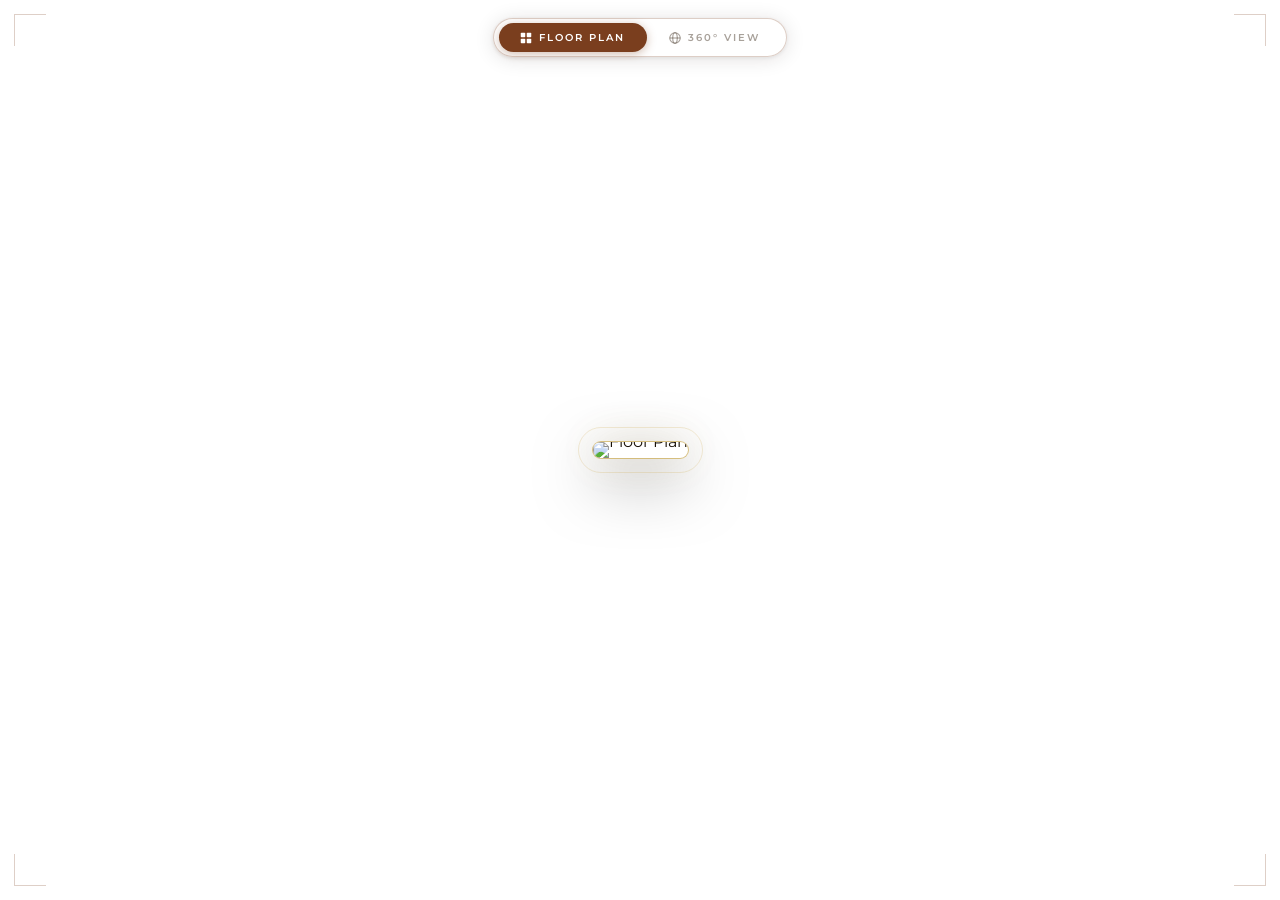
==== unit1/index.html @ e941a311 "Update index.html" ====
<!doctype html>
<html lang="en">
<head>
  <meta charset="UTF-8" />
  <meta name="viewport" content="width=device-width, initial-scale=1.0" />
  <title>Brigade Stellaris · 360° Virtual Tour</title>

  <link href="https://fonts.googleapis.com/css2?family=Cormorant+Garamond:ital,wght@0,300;0,400;0,600;1,300&family=Montserrat:wght@300;400;500;600&display=swap" rel="stylesheet">

  <style>
    *, *::before, *::after { margin: 0; padding: 0; box-sizing: border-box; }

    :root {
      --rust:         #7a3e1e;
      --rust-light:   #9b5030;
      --rust-dim:     rgba(122,62,30,0.15);
      --rust-border:  rgba(122,62,30,0.25);
      --bg:           #f2ede8;
      --panel-bg:     #ffffff;
      --text-dark:    #1a1208;
      --text-mid:     #3d2e1e;
      --text-dim:     rgba(61,46,30,0.45);
      --cream:        #f5f0ea;
      --shadow:       rgba(30,16,6,0.12);
    }

    html, body {
      width: 100%; height: 100%;
      overflow: hidden;
      background: var(--bg);
      font-family: 'Montserrat', sans-serif;
      color: var(--text-dark);
    }

    canvas {
      position: fixed !important;
      top: 0; left: 0;
      width: 100% !important;
      height: 100% !important;
      z-index: 1;
    }

    /* ── VIEW SWITCH PILL ── */
    #view-switch {
      position: fixed;
      top: 18px;
      left: 50%;
      transform: translateX(-50%);
      z-index: 900;
      display: flex;
      align-items: center;
      background: rgba(255,255,255,0.95);
      border: 1px solid var(--rust-border);
      border-radius: 999px;
      padding: 4px;
      user-select: none;
      backdrop-filter: blur(16px);
      -webkit-backdrop-filter: blur(16px);
      box-shadow: 0 2px 20px var(--shadow), 0 1px 4px rgba(0,0,0,0.08);
    }

    #vs-track {
      position: absolute;
      top: 4px;
      height: calc(100% - 8px);
      border-radius: 999px;
      background: var(--rust);
      box-shadow: 0 2px 10px rgba(122,62,30,0.35);
      transition: left 0.32s cubic-bezier(0.4,0,0.2,1),
                  width 0.32s cubic-bezier(0.4,0,0.2,1);
      pointer-events: none;
    }

    .vs-btn {
      position: relative;
      z-index: 1;
      padding: 8px 22px;
      border-radius: 999px;
      border: none;
      background: transparent;
      color: var(--text-dim);
      font-family: 'Montserrat', sans-serif;
      font-size: 10px;
      font-weight: 600;
      letter-spacing: 2px;
      text-transform: uppercase;
      cursor: pointer;
      transition: color 0.25s;
      display: flex;
      align-items: center;
      gap: 7px;
      white-space: nowrap;
      outline: none;
      -webkit-tap-highlight-color: transparent;
    }

    .vs-btn svg { width: 12px; height: 12px; fill: currentColor; flex-shrink: 0; }
    .vs-btn.active { color: #ffffff; }

    @media (max-width: 480px) {
      .vs-btn { padding: 7px 13px; font-size: 9px; letter-spacing: 1px; }
      #view-switch { top: 10px; }
      #side-panel { width: 100vw; }
      #toggle.open { left: 100vw; }
    }

    /* ── PANEL TOGGLE — white, rust arrow ── */
    #toggle {
      position: fixed;
      top: 50%;
      left: 0;
      transform: translateY(-50%);
      z-index: 700;
      width: 26px;
      height: 60px;
      display: flex;
      align-items: center;
      justify-content: center;
      background: #ffffff;
      border: 1px solid rgba(122,62,30,0.25);
      border-left: none;
      border-radius: 0 10px 10px 0;
      cursor: pointer;
      color: #7a3e1e;
      font-size: 12px;
      transition: left 0.32s cubic-bezier(0.4,0,0.2,1);
      box-shadow: 3px 0 14px rgba(122,62,30,0.15);
      user-select: none;
      -webkit-tap-highlight-color: transparent;
    }

    #toggle:hover {
      background: #f5ede0;
      border-color: #7a3e1e;
    }

    #toggle.open { left: 260px; }

    /* ── SIDE PANEL ── */
    #side-panel {
      position: fixed;
      left: 0; top: 0;
      width: 260px; height: 100%;
      background: #ffffff;
      border-right: 1px solid rgba(122,62,30,0.18);
      transform: translateX(-100%);
      transition: transform 0.32s cubic-bezier(0.4,0,0.2,1);
      z-index: 650;
      overflow-y: auto;
      display: flex;
      flex-direction: column;
      scrollbar-width: none;
      box-shadow: 6px 0 32px rgba(30,16,6,0.14);
    }

    #side-panel::-webkit-scrollbar { width: 0; }
    #side-panel.open { transform: translateX(0); }

    #side-panel::before {
      content: '';
      display: block;
      height: 4px;
      background: var(--rust);
      flex-shrink: 0;
    }

    #panel-header {
      padding: 20px 18px 14px;
      flex-shrink: 0;
      background: #ffffff;
    }

    #panel-header .ph-eyebrow {
      font-size: 9px;
      font-weight: 600;
      letter-spacing: 3px;
      text-transform: uppercase;
      color: var(--rust);
      margin-bottom: 5px;
    }

    #panel-header .ph-title {
      font-family: 'Cormorant Garamond', serif;
      font-size: 26px;
      font-weight: 600;
      color: var(--text-dark);
      line-height: 1.15;
    }

    .panel-divider {
      height: 1px;
      margin: 0;
      background: rgba(122,62,30,0.15);
      flex-shrink: 0;
    }

    #room-list {
      flex: 1;
      padding: 0;
      display: flex;
      flex-direction: column;
    }

    /* ── Room tiles ── */
    .room-btn {
      position: relative;
      display: flex;
      align-items: center;
      padding: 0;
      height: 56px;
      cursor: pointer;
      border: none;
      border-bottom: 1px solid rgba(122,62,30,0.10);
      background: #1a1208;
      transition: background 0.2s;
      flex-shrink: 0;
      -webkit-tap-highlight-color: transparent;
      overflow: hidden;
    }

    .room-btn:hover  { background: #0d0a06; }
    .room-btn.active { background: var(--rust); }

    .room-btn .thumb {
      position: absolute;
      inset: 0;
      width: 100%; height: 100%;
      object-fit: cover;
      opacity: 0.55;
      transition: opacity 0.3s, transform 0.4s;
      display: block;
    }

    .room-btn:hover .thumb  { opacity: 0.75; transform: scale(1.04); }
    .room-btn.active .thumb { opacity: 0.40; }

    .room-btn::after {
      content: '';
      position: absolute;
      inset: 0;
      background: transparent;
      pointer-events: none;
    }

    .room-btn.active::after {
      background: linear-gradient(90deg, rgba(122,62,30,0.75) 0%, rgba(122,62,30,0.2) 100%);
    }

    .room-btn-inner {
      position: relative;
      z-index: 2;
      display: flex;
      align-items: center;
      gap: 10px;
      padding: 0 18px;
      width: 100%;
    }

    .room-num {
      font-size: 10px;
      font-weight: 500;
      color: #c9a23a;
      opacity: 1;
      flex-shrink: 0;
      min-width: 26px;
      font-family: 'Montserrat', sans-serif;
    }

    .room-btn.active .room-num { color: rgba(255,255,255,0.7); }

    .room-name {
      font-family: 'Montserrat', sans-serif;
      font-size: 11px;
      font-weight: 500;
      letter-spacing: 0.8px;
      text-transform: uppercase;
      color: #f5ede0;
      line-height: 1.3;
      overflow: hidden;
      text-overflow: ellipsis;
      white-space: nowrap;
    }

    .room-btn.active .room-name { color: #ffffff; font-weight: 600; }

    #panel-footer {
      padding: 14px 18px;
      font-size: 9px;
      font-weight: 500;
      letter-spacing: 2px;
      text-transform: uppercase;
      color: var(--text-dim);
      flex-shrink: 0;
      border-top: 1px solid rgba(122,62,30,0.12);
      background: #ffffff;
    }

    /* ── Room label ── */
    #room-label {
      position: fixed;
      bottom: 26px;
      left: 50%;
      transform: translateX(-50%);
      z-index: 800;
      font-family: 'Montserrat', sans-serif;
      font-size: 10px;
      font-weight: 600;
      letter-spacing: 3.5px;
      text-transform: uppercase;
      color: #ffffff;
      background: rgba(122,62,30,0.88);
      padding: 9px 24px;
      border-radius: 999px;
      border: 1px solid rgba(255,255,255,0.15);
      backdrop-filter: blur(10px);
      -webkit-backdrop-filter: blur(10px);
      pointer-events: none;
      box-shadow: 0 4px 20px rgba(122,62,30,0.30);
      white-space: nowrap;
    }

    /* ── Fade overlay ── */
    #fade-overlay {
      position: fixed; inset: 0;
      z-index: 500;
      background: var(--bg);
      opacity: 0;
      pointer-events: none;
      transition: opacity 0.22s ease;
    }

    #fade-overlay.fading { opacity: 1; pointer-events: all; }

    /* ── Rotate warning ── */
    #rotate-warning {
      position: fixed; inset: 0;
      background: var(--bg);
      color: var(--text-mid);
      align-items: center;
      justify-content: center;
      flex-direction: column;
      gap: 14px;
      font-size: 11px;
      letter-spacing: 2px;
      text-transform: uppercase;
      z-index: 9999;
      text-align: center;
      padding: 20px;
      display: none;
    }

    #rotate-warning span { font-size: 30px; }

    /* ── Corner accents ── */
    .corner-accent {
      position: fixed;
      width: 32px; height: 32px;
      border-color: var(--rust-border);
      border-style: solid;
      pointer-events: none;
      z-index: 800;
    }
    .corner-accent.tl { top: 14px; left: 14px; border-width: 1px 0 0 1px; }
    .corner-accent.tr { top: 14px; right: 14px; border-width: 1px 1px 0 0; }
    .corner-accent.bl { bottom: 14px; left: 14px; border-width: 0 0 1px 1px; }
    .corner-accent.br { bottom: 14px; right: 14px; border-width: 0 1px 1px 0; }

    @media (max-width: 768px) { .corner-accent { display: none; } }
  </style>
</head>

<body>

  <div class="corner-accent tl"></div>
  <div class="corner-accent tr"></div>
  <div class="corner-accent bl"></div>
  <div class="corner-accent br"></div>

  <div id="view-switch">
    <div id="vs-track"></div>
    <button class="vs-btn active" id="btn-fp" onclick="AppView.switchTo('floorplan')" aria-label="Floor Plan view">
      <svg viewBox="0 0 16 16"><rect x="1" y="1" width="6" height="6" rx="1"/><rect x="9" y="1" width="6" height="6" rx="1"/><rect x="1" y="9" width="6" height="6" rx="1"/><rect x="9" y="9" width="6" height="6" rx="1"/></svg>
      Floor Plan
    </button>
    <button class="vs-btn" id="btn-360" onclick="AppView.switchTo('360')" aria-label="360° view">
      <svg viewBox="0 0 16 16"><circle cx="8" cy="8" r="7" stroke="currentColor" stroke-width="1.5" fill="none"/><ellipse cx="8" cy="8" rx="3" ry="7" stroke="currentColor" stroke-width="1.5" fill="none"/><line x1="1" y1="8" x2="15" y2="8" stroke="currentColor" stroke-width="1.5"/></svg>
      360° View
    </button>
  </div>

  <div id="toggle" aria-label="Toggle side panel">❯</div>
  <div id="fade-overlay"></div>

  <div id="side-panel">
    <div id="panel-header">
      <div class="ph-eyebrow">4 BHK Virtual</div>
      <div class="ph-title">Select a Room</div>
    </div>
    <div class="panel-divider"></div>
    <div id="room-list"></div>
    <div id="panel-footer">Brigade Stellaris</div>
  </div>

  <div id="room-label">LOBBY</div>

  <div id="rotate-warning">
    <span>🔄</span>
    Please rotate your device to landscape
  </div>

  <script>
    function checkOrientation () {
      const warn = document.getElementById('rotate-warning')
      if (!warn) return
      const isPortrait = window.innerHeight > window.innerWidth && window.innerWidth <= 768
      warn.style.display = isPortrait ? 'flex' : 'none'
    }
    window.addEventListener('resize', checkOrientation)
    window.addEventListener('orientationchange', checkOrientation)
    checkOrientation()
  </script>

  <script>
    window.AppView = (function () {
      const viewer360Els = () => [
        document.getElementById('room-label'),
        document.getElementById('toggle'),
        document.getElementById('side-panel'),
      ]

      function getCanvas () { return document.querySelector('canvas') }

      // ── Force toggle white style after it becomes visible ──
      function styleToggleWhite () {
        const tog = document.getElementById('toggle')
        if (!tog) return
        tog.style.background   = '#ffffff'
        tog.style.color        = '#7a3e1e'
        tog.style.border       = '1px solid rgba(122,62,30,0.25)'
        tog.style.borderLeft   = 'none'
      }

      let currentView = 'floorplan'

      function switchTo (view) {
        if (view === currentView) return
        currentView = view

        const pillFP  = document.getElementById('btn-fp')
        const pill360 = document.getElementById('btn-360')
        const track   = document.getElementById('vs-track')
        const activeBtn = view === 'floorplan' ? pillFP : pill360

        if (pillFP && pill360 && track) {
          pillFP.classList.toggle('active', view === 'floorplan')
          pill360.classList.toggle('active', view === '360')
          const switchEl   = document.getElementById('view-switch')
          const switchRect = switchEl.getBoundingClientRect()
          const activeRect = activeBtn.getBoundingClientRect()
          track.style.left  = (activeRect.left - switchRect.left) + 'px'
          track.style.width = activeRect.width + 'px'
        }

        if (view === 'floorplan') {
          const panel  = document.getElementById('side-panel')
          const toggle = document.getElementById('toggle')
          if (panel)  panel.classList.remove('open')
          if (toggle) { toggle.classList.remove('open'); toggle.innerHTML = '❯' }
          viewer360Els().forEach(el => { if (el) el.style.display = 'none' })
          const cvs = getCanvas()
          if (cvs) cvs.style.display = 'none'
          if (window.FloorPlan) window.FloorPlan.show()
        } else {
          if (window.FloorPlan) window.FloorPlan.hide()
          viewer360Els().forEach(el => { if (el) el.style.display = '' })
          const cvs = getCanvas()
          if (cvs) cvs.style.display = 'block'
          styleToggleWhite()  // ← re-apply white after display is restored
        }
      }

      function init () {
        viewer360Els().forEach(el => { if (el) el.style.display = 'none' })
        const cvs = getCanvas()
        if (cvs) cvs.style.display = 'none'
        requestAnimationFrame(() => {
          const track    = document.getElementById('vs-track')
          const btnFP    = document.getElementById('btn-fp')
          const switchEl = document.getElementById('view-switch')
          if (!track || !btnFP || !switchEl) return
          const switchRect = switchEl.getBoundingClientRect()
          const btnRect    = btnFP.getBoundingClientRect()
          track.style.left  = (btnRect.left - switchRect.left) + 'px'
          track.style.width = btnRect.width + 'px'
        })
      }

      document.addEventListener('DOMContentLoaded', init)
      setTimeout(init, 100)

      return { switchTo, current: () => currentView }
    })()
  </script>

  <script src="https://cdnjs.cloudflare.com/ajax/libs/three.js/r128/three.min.js"></script>
  <script src="main.js"></script>
  <script src="floorplan.js"></script>
  <script>window.FloorPlan.show()</script>

</body>
</html>
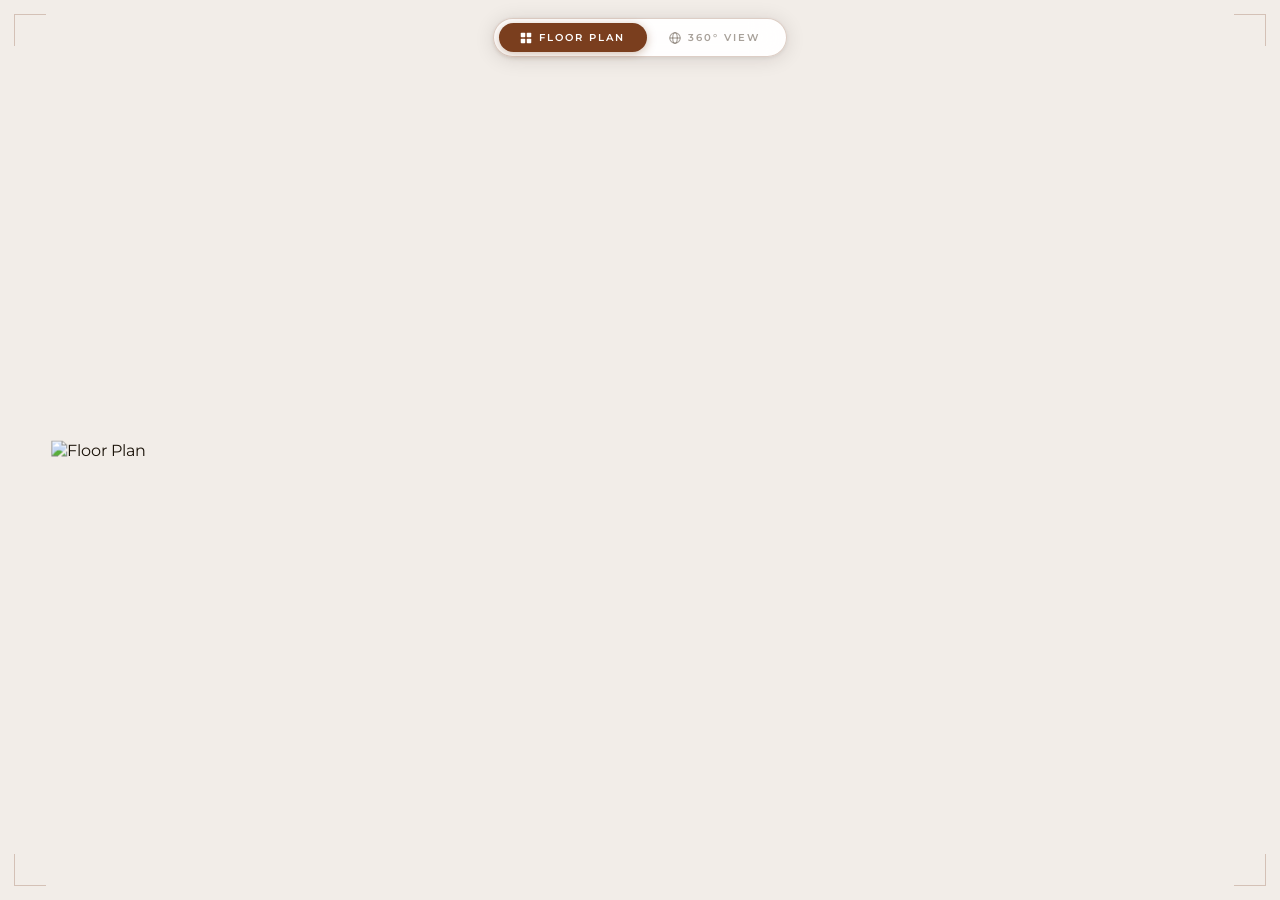
==== commit 661c32b7: "update" ====
--- a/unit1/index.html
+++ b/unit1/index.html
@@ -27,7 +27,7 @@
     html, body {
       width: 100%; height: 100%;
       overflow: hidden;
-      background: var(--bg);
+      background: #f2ede8;
       font-family: 'Montserrat', sans-serif;
       color: var(--text-dark);
     }
@@ -323,7 +323,7 @@
     #fade-overlay {
       position: fixed; inset: 0;
       z-index: 500;
-      background: var(--bg);
+      background: #f2ede8;
       opacity: 0;
       pointer-events: none;
       transition: opacity 0.22s ease;
@@ -334,7 +334,7 @@
     /* ── Rotate warning ── */
     #rotate-warning {
       position: fixed; inset: 0;
-      background: var(--bg);
+      background: #f2ede8;
       color: var(--text-mid);
       align-items: center;
       justify-content: center;
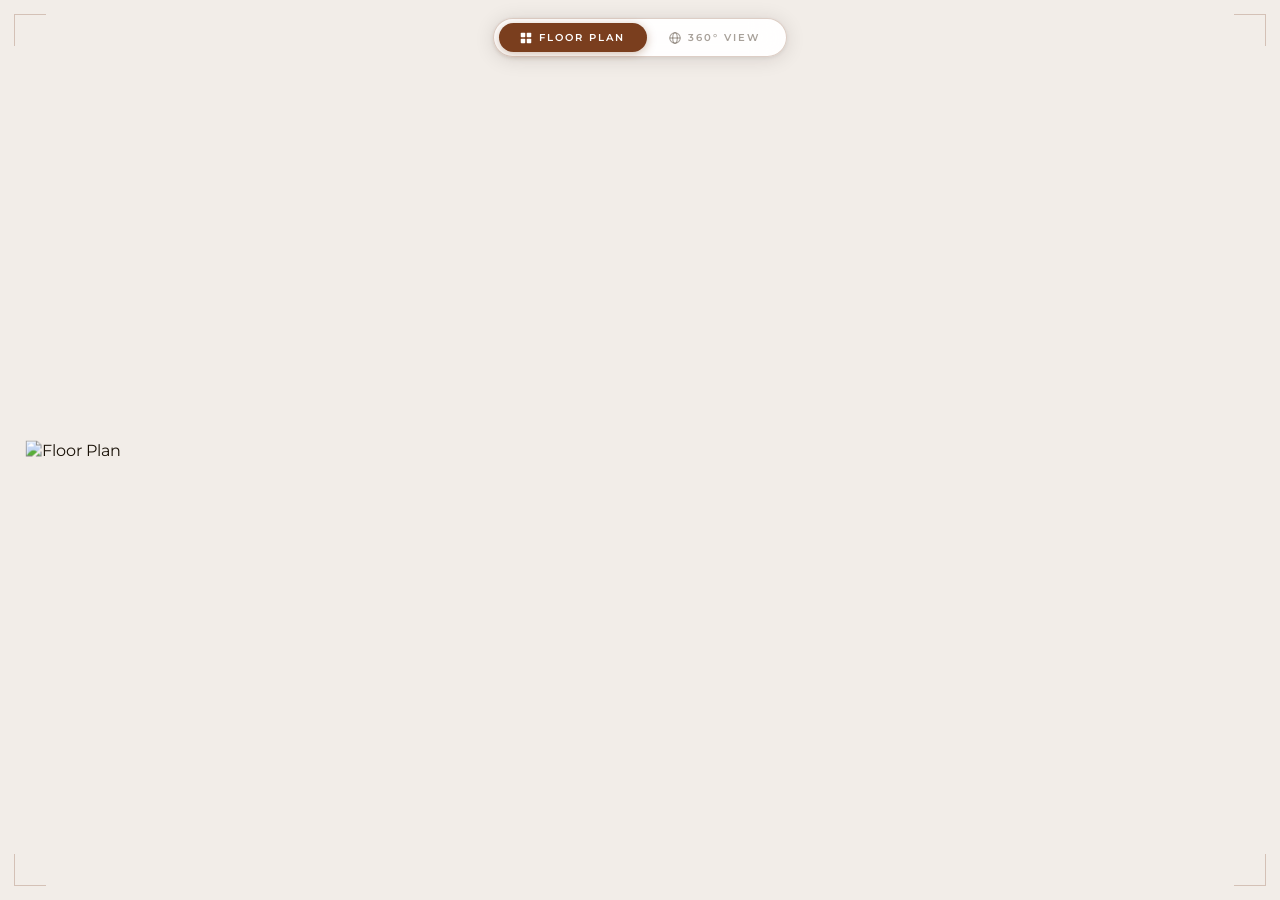
==== commit 03c160b4: "vertical and horizontal and GA4" ====
--- a/unit1/index.html
+++ b/unit1/index.html
@@ -1,6 +1,18 @@
 <!doctype html>
 <html lang="en">
 <head>
+  <!-- Google tag (gtag.js) — GA4, same property as the main Brigade Stellaris site.
+       All events here are tagged unit_number: 1 so this unit's data can be
+       distinguished from Unit 2, 3, etc. once they're deployed from this template. -->
+  <script async src="https://www.googletagmanager.com/gtag/js?id=G-C4SSC9NWG5"></script>
+  <script>
+    window.dataLayer = window.dataLayer || [];
+    function gtag(){dataLayer.push(arguments);}
+    gtag('js', new Date());
+    gtag('config', 'G-C4SSC9NWG5');
+    window.UNIT_NUMBER = 1; // used by main.js / floorplan.js to tag events
+  </script>
+
   <meta charset="UTF-8" />
   <meta name="viewport" content="width=device-width, initial-scale=1.0" />
   <title>Brigade Stellaris · 360° Virtual Tour</title>
@@ -412,8 +424,8 @@
     function checkOrientation () {
       const warn = document.getElementById('rotate-warning')
       if (!warn) return
-      const isPortrait = window.innerHeight > window.innerWidth && window.innerWidth <= 768
-      warn.style.display = isPortrait ? 'flex' : 'none'
+      // Portrait is now fully supported — no longer forcing landscape rotation.
+      warn.style.display = 'none'
     }
     window.addEventListener('resize', checkOrientation)
     window.addEventListener('orientationchange', checkOrientation)
@@ -445,6 +457,14 @@
       function switchTo (view) {
         if (view === currentView) return
         currentView = view
+
+        // Track which mode this unit's viewer is in — Floor Plan vs 360
+        if (typeof gtag === 'function') {
+          gtag('event', 'unit_mode_switch', {
+            unit_number: window.UNIT_NUMBER || null,
+            mode: view
+          });
+        }
 
         const pillFP  = document.getElementById('btn-fp')
         const pill360 = document.getElementById('btn-360')
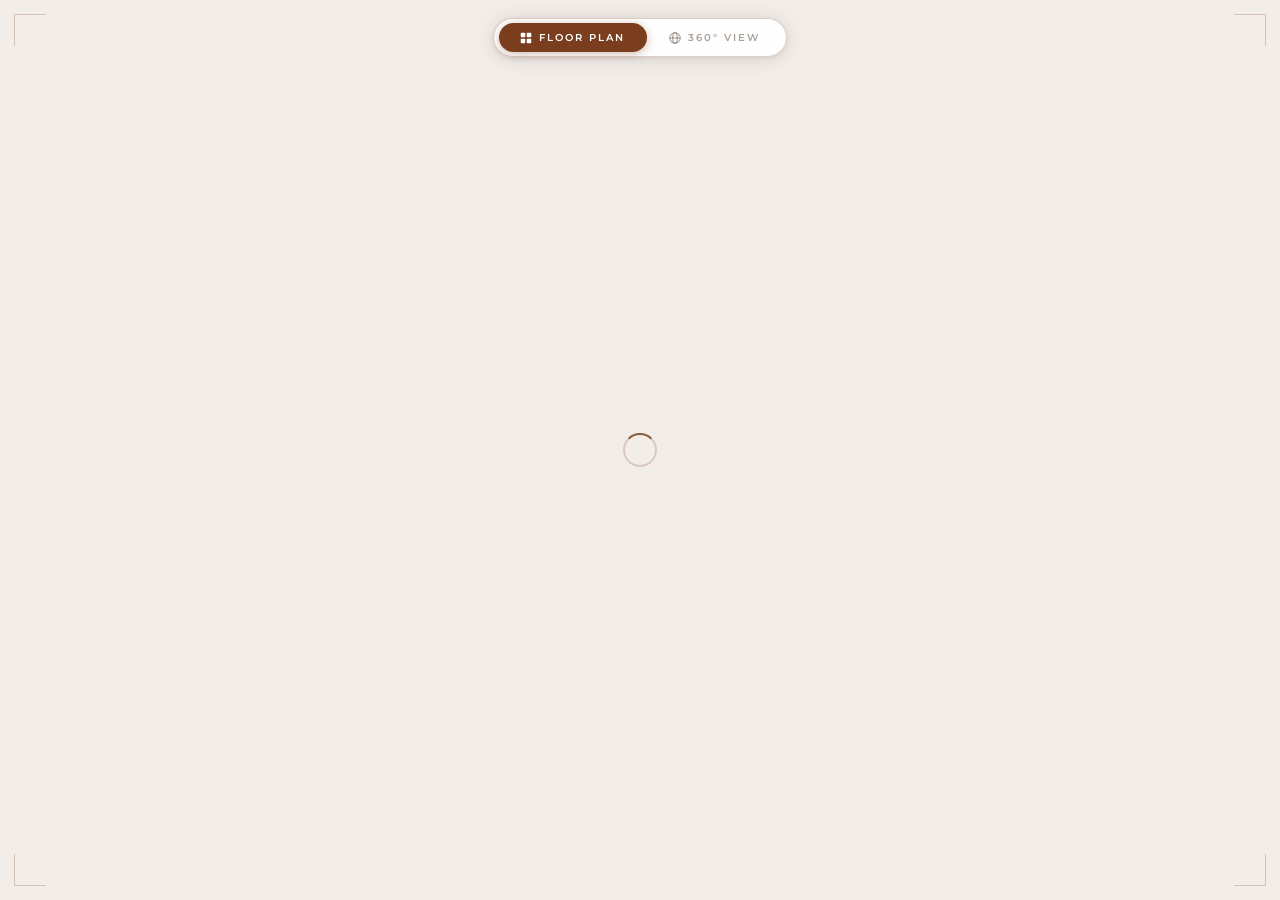
==== commit e0d496da: "upate eroor" ====
--- a/unit1/index.html
+++ b/unit1/index.html
@@ -1,16 +1,25 @@
 <!doctype html>
 <html lang="en">
 <head>
-  <!-- Google tag (gtag.js) — GA4, same property as the main Brigade Stellaris site.
-       All events here are tagged unit_number: 1 so this unit's data can be
-       distinguished from Unit 2, 3, etc. once they're deployed from this template. -->
+  <link rel="preconnect" href="https://ik.imagekit.io" crossorigin>
+  <link rel="preconnect" href="https://res.cloudinary.com" crossorigin>
+  <link rel="preconnect" href="https://cdnjs.cloudflare.com">
+  <link rel="dns-prefetch" href="https://ik.imagekit.io">
+  <link rel="dns-prefetch" href="https://res.cloudinary.com">
+  <link rel="dns-prefetch" href="https://cdnjs.cloudflare.com">
+
+  <link rel="preload" as="script" href="https://cdnjs.cloudflare.com/ajax/libs/three.js/r128/three.min.js">
+  <link rel="preload" as="script" href="main.js">
+  <link rel="preload" as="script" href="floorplan.js">
+
+  <!-- Google tag (gtag.js) — GA4. All events here are tagged unit_number: 2 -->
   <script async src="https://www.googletagmanager.com/gtag/js?id=G-C4SSC9NWG5"></script>
   <script>
     window.dataLayer = window.dataLayer || [];
     function gtag(){dataLayer.push(arguments);}
     gtag('js', new Date());
     gtag('config', 'G-C4SSC9NWG5');
-    window.UNIT_NUMBER = 1; // used by main.js / floorplan.js to tag events
+    window.UNIT_NUMBER = 2; // used by main.js / floorplan.js to tag events
   </script>
 
   <meta charset="UTF-8" />
@@ -39,7 +48,7 @@
     html, body {
       width: 100%; height: 100%;
       overflow: hidden;
-      background: #f2ede8;
+      background: var(--bg);
       font-family: 'Montserrat', sans-serif;
       color: var(--text-dark);
     }
@@ -335,7 +344,7 @@
     #fade-overlay {
       position: fixed; inset: 0;
       z-index: 500;
-      background: #f2ede8;
+      background: var(--bg);
       opacity: 0;
       pointer-events: none;
       transition: opacity 0.22s ease;
@@ -346,7 +355,7 @@
     /* ── Rotate warning ── */
     #rotate-warning {
       position: fixed; inset: 0;
-      background: #f2ede8;
+      background: var(--bg);
       color: var(--text-mid);
       align-items: center;
       justify-content: center;
@@ -388,24 +397,31 @@
   <div class="corner-accent bl"></div>
   <div class="corner-accent br"></div>
 
+  <!-- ── VIEW SWITCH PILL ── -->
   <div id="view-switch">
     <div id="vs-track"></div>
+
     <button class="vs-btn active" id="btn-fp" onclick="AppView.switchTo('floorplan')" aria-label="Floor Plan view">
       <svg viewBox="0 0 16 16"><rect x="1" y="1" width="6" height="6" rx="1"/><rect x="9" y="1" width="6" height="6" rx="1"/><rect x="1" y="9" width="6" height="6" rx="1"/><rect x="9" y="9" width="6" height="6" rx="1"/></svg>
       Floor Plan
     </button>
+
     <button class="vs-btn" id="btn-360" onclick="AppView.switchTo('360')" aria-label="360° view">
       <svg viewBox="0 0 16 16"><circle cx="8" cy="8" r="7" stroke="currentColor" stroke-width="1.5" fill="none"/><ellipse cx="8" cy="8" rx="3" ry="7" stroke="currentColor" stroke-width="1.5" fill="none"/><line x1="1" y1="8" x2="15" y2="8" stroke="currentColor" stroke-width="1.5"/></svg>
       360° View
     </button>
   </div>
 
+  <!-- ── PANEL TOGGLE ARROW ── -->
   <div id="toggle" aria-label="Toggle side panel">❯</div>
+
+  <!-- ── FADE OVERLAY ── -->
   <div id="fade-overlay"></div>
 
+  <!-- ── SIDE PANEL ── -->
   <div id="side-panel">
     <div id="panel-header">
-      <div class="ph-eyebrow">4 BHK Virtual</div>
+      <div class="ph-eyebrow">4BHK Virtual</div>
       <div class="ph-title">Select a Room</div>
     </div>
     <div class="panel-divider"></div>
@@ -413,13 +429,16 @@
     <div id="panel-footer">Brigade Stellaris</div>
   </div>
 
+  <!-- ── ROOM LABEL ── -->
   <div id="room-label">LOBBY</div>
 
+  <!-- ── ROTATE WARNING ── -->
   <div id="rotate-warning">
     <span>🔄</span>
     Please rotate your device to landscape
   </div>
 
+  <!-- ── ORIENTATION CHECK ── -->
   <script>
     function checkOrientation () {
       const warn = document.getElementById('rotate-warning')
@@ -432,6 +451,7 @@
     checkOrientation()
   </script>
 
+  <!-- ── APP VIEW CONTROLLER — all logic untouched, styleToggleWhite added ── -->
   <script>
     window.AppView = (function () {
       const viewer360Els = () => [
@@ -442,14 +462,13 @@
 
       function getCanvas () { return document.querySelector('canvas') }
 
-      // ── Force toggle white style after it becomes visible ──
       function styleToggleWhite () {
         const tog = document.getElementById('toggle')
         if (!tog) return
-        tog.style.background   = '#ffffff'
-        tog.style.color        = '#7a3e1e'
-        tog.style.border       = '1px solid rgba(122,62,30,0.25)'
-        tog.style.borderLeft   = 'none'
+        tog.style.background = '#ffffff'
+        tog.style.color      = '#7a3e1e'
+        tog.style.border     = '1px solid rgba(122,62,30,0.25)'
+        tog.style.borderLeft = 'none'
       }
 
       let currentView = 'floorplan'
@@ -458,7 +477,6 @@
         if (view === currentView) return
         currentView = view
 
-        // Track which mode this unit's viewer is in — Floor Plan vs 360
         if (typeof gtag === 'function') {
           gtag('event', 'unit_mode_switch', {
             unit_number: window.UNIT_NUMBER || null,
@@ -474,7 +492,7 @@
         if (pillFP && pill360 && track) {
           pillFP.classList.toggle('active', view === 'floorplan')
           pill360.classList.toggle('active', view === '360')
-          const switchEl   = document.getElementById('view-switch')
+          const switchEl  = document.getElementById('view-switch')
           const switchRect = switchEl.getBoundingClientRect()
           const activeRect = activeBtn.getBoundingClientRect()
           track.style.left  = (activeRect.left - switchRect.left) + 'px'
@@ -495,7 +513,7 @@
           viewer360Els().forEach(el => { if (el) el.style.display = '' })
           const cvs = getCanvas()
           if (cvs) cvs.style.display = 'block'
-          styleToggleWhite()  // ← re-apply white after display is restored
+          styleToggleWhite()
         }
       }
 
@@ -522,10 +540,17 @@
     })()
   </script>
 
+  <!-- ── THREE.JS ── -->
   <script src="https://cdnjs.cloudflare.com/ajax/libs/three.js/r128/three.min.js"></script>
+
+  <!-- ── 360 VIEWER ── -->
   <script src="main.js"></script>
+
+  <!-- ── FLOORPLAN ── -->
   <script src="floorplan.js"></script>
-  <script>window.FloorPlan.show()</script>
+  <script>
+    if (window.FloorPlan) window.FloorPlan.show()
+  </script>
 
 </body>
 </html>
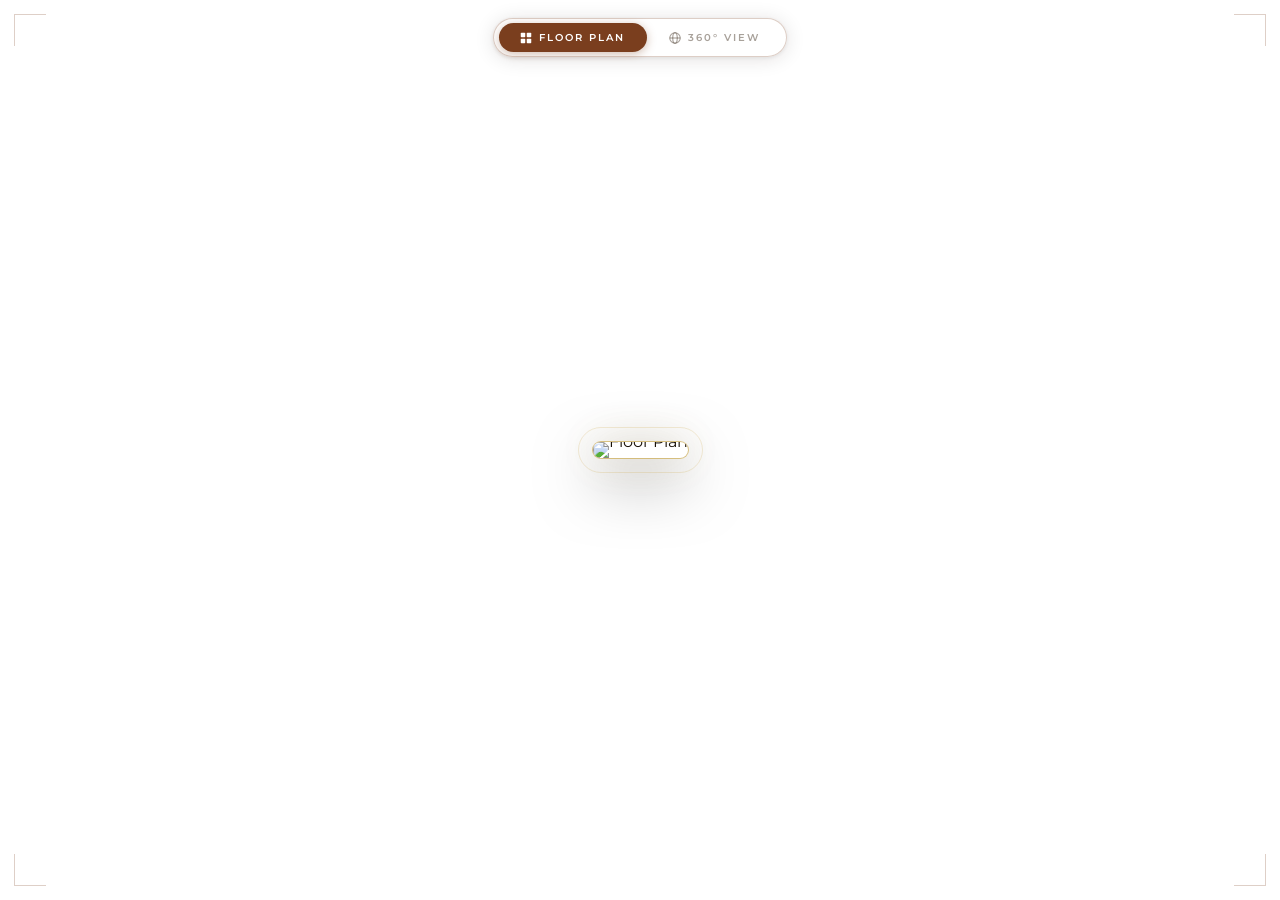
==== commit 11061989: "upgrade" ====
--- a/unit1/index.html
+++ b/unit1/index.html
@@ -1,27 +1,6 @@
 <!doctype html>
 <html lang="en">
 <head>
-  <link rel="preconnect" href="https://ik.imagekit.io" crossorigin>
-  <link rel="preconnect" href="https://res.cloudinary.com" crossorigin>
-  <link rel="preconnect" href="https://cdnjs.cloudflare.com">
-  <link rel="dns-prefetch" href="https://ik.imagekit.io">
-  <link rel="dns-prefetch" href="https://res.cloudinary.com">
-  <link rel="dns-prefetch" href="https://cdnjs.cloudflare.com">
-
-  <link rel="preload" as="script" href="https://cdnjs.cloudflare.com/ajax/libs/three.js/r128/three.min.js">
-  <link rel="preload" as="script" href="main.js">
-  <link rel="preload" as="script" href="floorplan.js">
-
-  <!-- Google tag (gtag.js) — GA4. All events here are tagged unit_number: 2 -->
-  <script async src="https://www.googletagmanager.com/gtag/js?id=G-C4SSC9NWG5"></script>
-  <script>
-    window.dataLayer = window.dataLayer || [];
-    function gtag(){dataLayer.push(arguments);}
-    gtag('js', new Date());
-    gtag('config', 'G-C4SSC9NWG5');
-    window.UNIT_NUMBER = 2; // used by main.js / floorplan.js to tag events
-  </script>
-
   <meta charset="UTF-8" />
   <meta name="viewport" content="width=device-width, initial-scale=1.0" />
   <title>Brigade Stellaris · 360° Virtual Tour</title>
@@ -397,31 +376,24 @@
   <div class="corner-accent bl"></div>
   <div class="corner-accent br"></div>
 
-  <!-- ── VIEW SWITCH PILL ── -->
   <div id="view-switch">
     <div id="vs-track"></div>
-
     <button class="vs-btn active" id="btn-fp" onclick="AppView.switchTo('floorplan')" aria-label="Floor Plan view">
       <svg viewBox="0 0 16 16"><rect x="1" y="1" width="6" height="6" rx="1"/><rect x="9" y="1" width="6" height="6" rx="1"/><rect x="1" y="9" width="6" height="6" rx="1"/><rect x="9" y="9" width="6" height="6" rx="1"/></svg>
       Floor Plan
     </button>
-
     <button class="vs-btn" id="btn-360" onclick="AppView.switchTo('360')" aria-label="360° view">
       <svg viewBox="0 0 16 16"><circle cx="8" cy="8" r="7" stroke="currentColor" stroke-width="1.5" fill="none"/><ellipse cx="8" cy="8" rx="3" ry="7" stroke="currentColor" stroke-width="1.5" fill="none"/><line x1="1" y1="8" x2="15" y2="8" stroke="currentColor" stroke-width="1.5"/></svg>
       360° View
     </button>
   </div>
 
-  <!-- ── PANEL TOGGLE ARROW ── -->
   <div id="toggle" aria-label="Toggle side panel">❯</div>
-
-  <!-- ── FADE OVERLAY ── -->
   <div id="fade-overlay"></div>
 
-  <!-- ── SIDE PANEL ── -->
   <div id="side-panel">
     <div id="panel-header">
-      <div class="ph-eyebrow">4BHK Virtual</div>
+      <div class="ph-eyebrow">4 BHK Virtual</div>
       <div class="ph-title">Select a Room</div>
     </div>
     <div class="panel-divider"></div>
@@ -429,29 +401,25 @@
     <div id="panel-footer">Brigade Stellaris</div>
   </div>
 
-  <!-- ── ROOM LABEL ── -->
   <div id="room-label">LOBBY</div>
 
-  <!-- ── ROTATE WARNING ── -->
   <div id="rotate-warning">
     <span>🔄</span>
     Please rotate your device to landscape
   </div>
 
-  <!-- ── ORIENTATION CHECK ── -->
   <script>
     function checkOrientation () {
       const warn = document.getElementById('rotate-warning')
       if (!warn) return
-      // Portrait is now fully supported — no longer forcing landscape rotation.
-      warn.style.display = 'none'
+      const isPortrait = window.innerHeight > window.innerWidth && window.innerWidth <= 768
+      warn.style.display = isPortrait ? 'flex' : 'none'
     }
     window.addEventListener('resize', checkOrientation)
     window.addEventListener('orientationchange', checkOrientation)
     checkOrientation()
   </script>
 
-  <!-- ── APP VIEW CONTROLLER — all logic untouched, styleToggleWhite added ── -->
   <script>
     window.AppView = (function () {
       const viewer360Els = () => [
@@ -462,13 +430,14 @@
 
       function getCanvas () { return document.querySelector('canvas') }
 
+      // ── Force toggle white style after it becomes visible ──
       function styleToggleWhite () {
         const tog = document.getElementById('toggle')
         if (!tog) return
-        tog.style.background = '#ffffff'
-        tog.style.color      = '#7a3e1e'
-        tog.style.border     = '1px solid rgba(122,62,30,0.25)'
-        tog.style.borderLeft = 'none'
+        tog.style.background   = '#ffffff'
+        tog.style.color        = '#7a3e1e'
+        tog.style.border       = '1px solid rgba(122,62,30,0.25)'
+        tog.style.borderLeft   = 'none'
       }
 
       let currentView = 'floorplan'
@@ -476,13 +445,6 @@
       function switchTo (view) {
         if (view === currentView) return
         currentView = view
-
-        if (typeof gtag === 'function') {
-          gtag('event', 'unit_mode_switch', {
-            unit_number: window.UNIT_NUMBER || null,
-            mode: view
-          });
-        }
 
         const pillFP  = document.getElementById('btn-fp')
         const pill360 = document.getElementById('btn-360')
@@ -492,7 +454,7 @@
         if (pillFP && pill360 && track) {
           pillFP.classList.toggle('active', view === 'floorplan')
           pill360.classList.toggle('active', view === '360')
-          const switchEl  = document.getElementById('view-switch')
+          const switchEl   = document.getElementById('view-switch')
           const switchRect = switchEl.getBoundingClientRect()
           const activeRect = activeBtn.getBoundingClientRect()
           track.style.left  = (activeRect.left - switchRect.left) + 'px'
@@ -513,7 +475,7 @@
           viewer360Els().forEach(el => { if (el) el.style.display = '' })
           const cvs = getCanvas()
           if (cvs) cvs.style.display = 'block'
-          styleToggleWhite()
+          styleToggleWhite()  // ← re-apply white after display is restored
         }
       }
 
@@ -540,17 +502,10 @@
     })()
   </script>
 
-  <!-- ── THREE.JS ── -->
   <script src="https://cdnjs.cloudflare.com/ajax/libs/three.js/r128/three.min.js"></script>
-
-  <!-- ── 360 VIEWER ── -->
   <script src="main.js"></script>
-
-  <!-- ── FLOORPLAN ── -->
   <script src="floorplan.js"></script>
-  <script>
-    if (window.FloorPlan) window.FloorPlan.show()
-  </script>
+  <script>window.FloorPlan.show()</script>
 
 </body>
 </html>
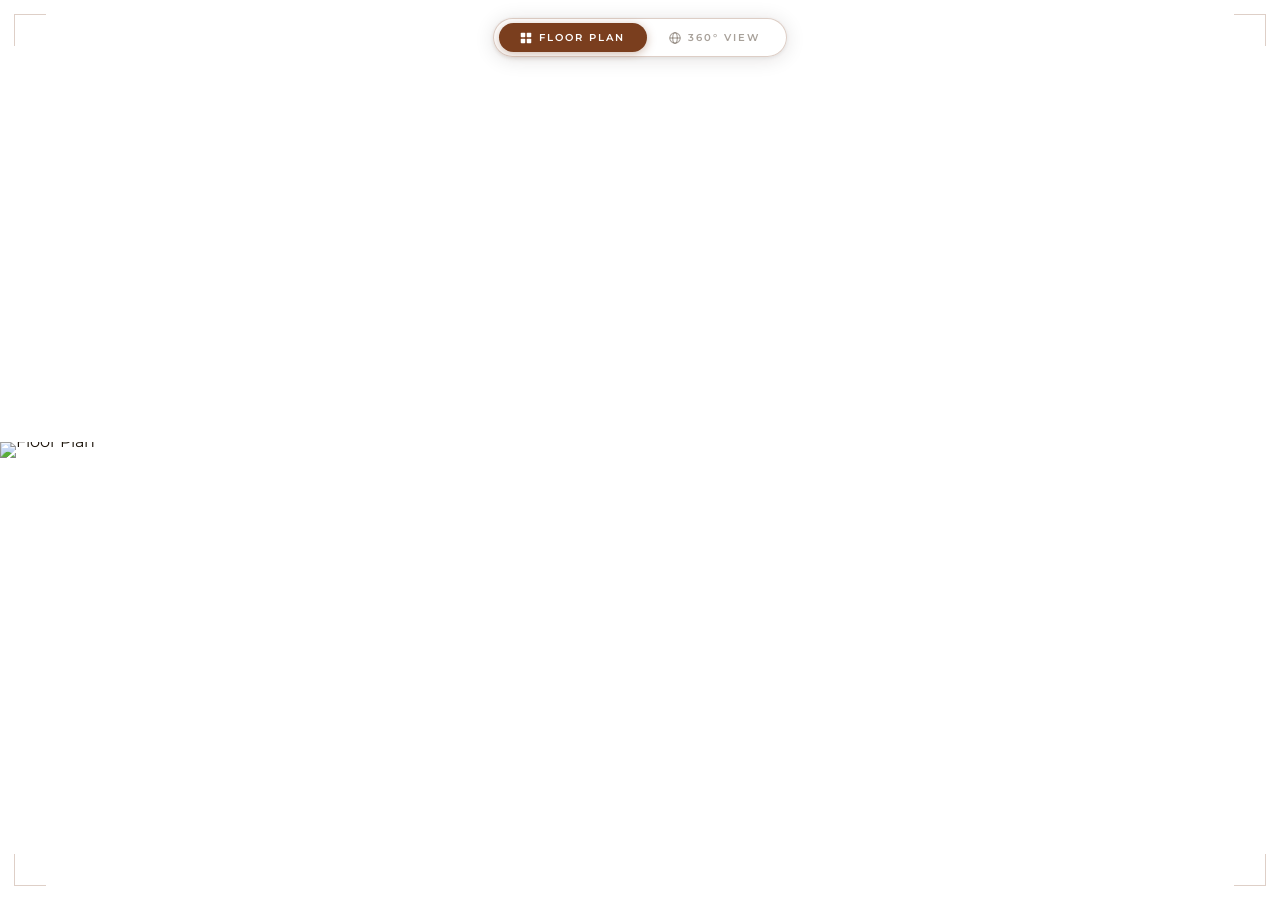
==== commit cb3d788d: "withthe lead.js google sheet" ====
--- a/unit1/index.html
+++ b/unit1/index.html
@@ -6,6 +6,15 @@
   <title>Brigade Stellaris · 360° Virtual Tour</title>
 
   <link href="https://fonts.googleapis.com/css2?family=Cormorant+Garamond:ital,wght@0,300;0,400;0,600;1,300&family=Montserrat:wght@300;400;500;600&display=swap" rel="stylesheet">
+
+  <!-- Kick off the critical first-paint images as early as possible,
+       before any script has even run, using the compressed/resized
+       versions (same transforms main.js and floorplan.js apply). -->
+  <link rel="preload" as="image" href="https://res.cloudinary.com/dp5ifzgge/image/upload/w_2600,q_auto:good,f_auto/v1777702080/foyer_fuoeml.jpg">
+  <link rel="preload" as="image" href="https://ik.imagekit.io/pwzaetheh/Dimension/4BHKF.jpg?updatedAt=1779451208452&tr=w-1600,q-70">
+  <link rel="preconnect" href="https://res.cloudinary.com">
+  <link rel="preconnect" href="https://ik.imagekit.io">
+
 
   <style>
     *, *::before, *::after { margin: 0; padding: 0; box-sizing: border-box; }
@@ -102,6 +111,17 @@
       #view-switch { top: 10px; }
       #side-panel { width: 100vw; }
       #toggle.open { left: 100vw; }
+      #panel-header .ph-title { font-size: 22px; }
+      #room-label {
+        bottom: 18px;
+        font-size: 9px;
+        letter-spacing: 2.5px;
+        padding: 8px 18px;
+        max-width: 90vw;
+        white-space: normal;
+        text-align: center;
+      }
+      .room-btn { height: 50px; }
     }
 
     /* ── PANEL TOGGLE — white, rust arrow ── */
@@ -331,26 +351,6 @@
 
     #fade-overlay.fading { opacity: 1; pointer-events: all; }
 
-    /* ── Rotate warning ── */
-    #rotate-warning {
-      position: fixed; inset: 0;
-      background: var(--bg);
-      color: var(--text-mid);
-      align-items: center;
-      justify-content: center;
-      flex-direction: column;
-      gap: 14px;
-      font-size: 11px;
-      letter-spacing: 2px;
-      text-transform: uppercase;
-      z-index: 9999;
-      text-align: center;
-      padding: 20px;
-      display: none;
-    }
-
-    #rotate-warning span { font-size: 30px; }
-
     /* ── Corner accents ── */
     .corner-accent {
       position: fixed;
@@ -402,23 +402,6 @@
   </div>
 
   <div id="room-label">LOBBY</div>
-
-  <div id="rotate-warning">
-    <span>🔄</span>
-    Please rotate your device to landscape
-  </div>
-
-  <script>
-    function checkOrientation () {
-      const warn = document.getElementById('rotate-warning')
-      if (!warn) return
-      const isPortrait = window.innerHeight > window.innerWidth && window.innerWidth <= 768
-      warn.style.display = isPortrait ? 'flex' : 'none'
-    }
-    window.addEventListener('resize', checkOrientation)
-    window.addEventListener('orientationchange', checkOrientation)
-    checkOrientation()
-  </script>
 
   <script>
     window.AppView = (function () {
